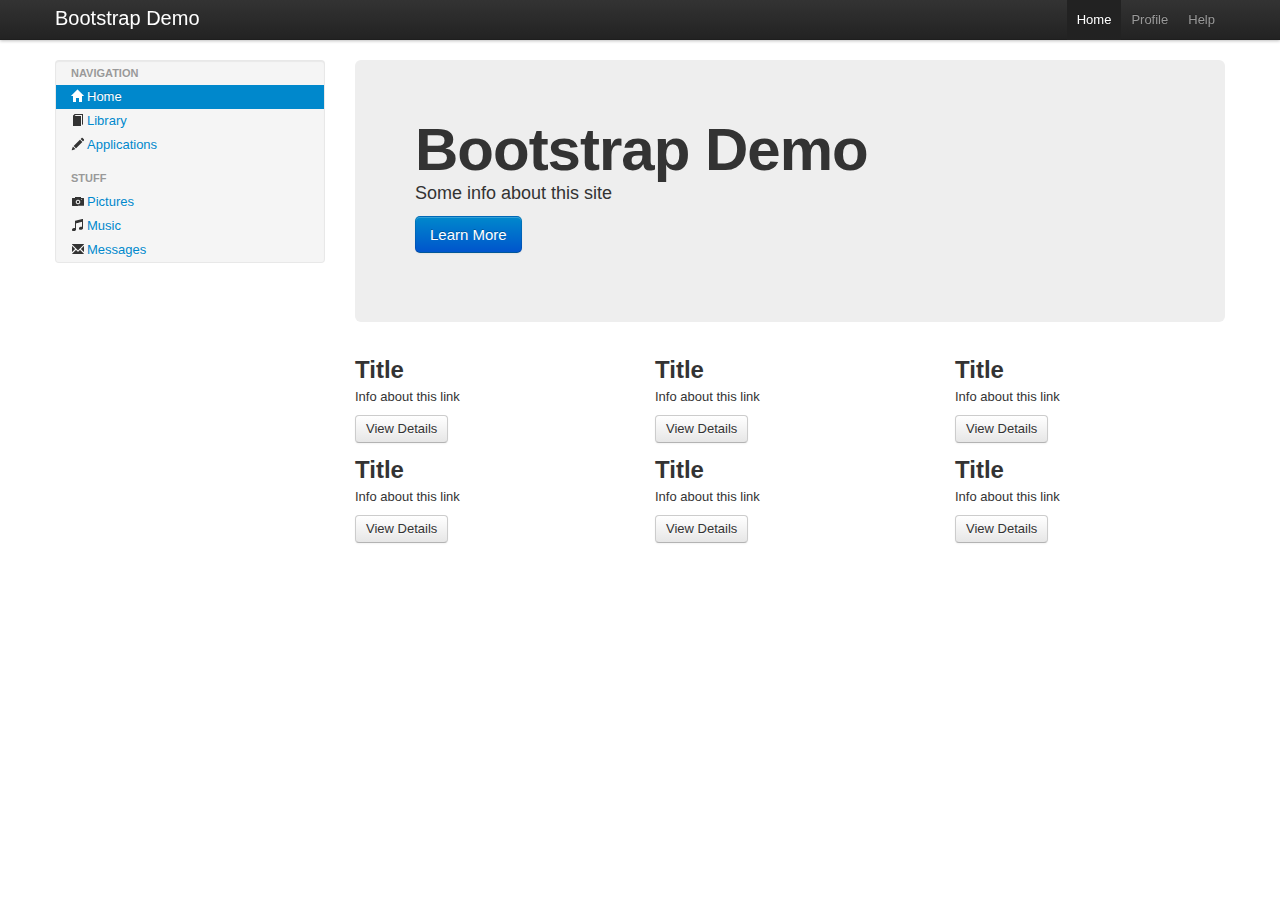
==== demo/index.html @ 55d71813 "First commit" ====
<!DOCTYPE html>
<html>
<head>
    <title>Bootstrap Demo</title>
    <meta name="viewport" content="width=device-width, initial-scale=1.0">
    <link rel="stylesheet/less" href="main.less" type="text/css">
    <style type="text/css">
        body {
            padding-top: 60px;
            padding-bottom: 40px;
        }

        .sidebar-nav{
            padding: 9px 0;
        }
    </style>
</head>
<body>
<div class="navbar navbar-fixed-top">
    <div class="navbar-inner">
        <div class="container">
            <a href="#" class="btn btn-navbar" data-toggle="collapse" data-target=".nav-collapse">
                <span class="icon-bar"></span>
                <span class="icon-bar"></span>
                <span class="icon-bar"></span>
            </a>
            <a href="#" class="brand">Bootstrap Demo</a>
            <div class="nav-collapse">
                <ul class="nav pull-right">
                    <li  class="active"><a href="#">Home</a></li>
                    <li><a href="#">Profile</a></li>
                    <li><a href="#">Help</a></li>
                </ul>
            </div>
        </div>
    </div>
</div>
<div class="container">
    <div class="row">
        <div class="span3">
            <div class="well sidebar-nav">
                <ul class="nav nav-list">
                    <li class="nav-header">Navigation</li>
                    <li class="active"><a href="#"><i class="icon-home icon-white"></i>Home</a></li>
                    <li><a href="#"><i class="icon-book"></i>Library</a></li>
                    <li><a href="#"><i class="icon-pencil"></i>Applications</a></li>
                    <li class="nav-header">Stuff</li>
                    <li><a href="#"><i class="icon-camera"></i>Pictures</a></li>
                    <li><a href="#"><i class="icon-music"></i>Music</a></li>
                    <li><a href="#"><i class="icon-envelope"></i>Messages</a></li>
                </ul>
            </div>
        </div>
        <div class="span9">
            <div class="hero-unit">
                <h1>Bootstrap Demo</h1>

                <p>Some info about this site</p>

                <p><a href="#" class="btn btn-primary btn-large">Learn More</a></p>
            </div>
            <div class="row">
                <div class="span3">
                    <h2>Title</h2>

                    <p>Info about this link</p>

                    <p><a href="#" class="btn">View Details</a></p>
                </div>
                <div class="span3">
                    <h2>Title</h2>

                    <p>Info about this link</p>

                    <p><a href="#" class="btn">View Details</a></p>
                </div>
                <div class="span3">
                    <h2>Title</h2>

                    <p>Info about this link</p>

                    <p><a href="#" class="btn">View Details</a></p>
                </div>
            </div>
            <div class="row">
                <div class="span3">
                    <h2>Title</h2>

                    <p>Info about this link</p>

                    <p><a href="#" class="btn">View Details</a></p>
                </div>
                <div class="span3">
                    <h2>Title</h2>

                    <p>Info about this link</p>

                    <p><a href="#" class="btn">View Details</a></p>
                </div>
                <div class="span3">
                    <h2>Title</h2>

                    <p>Info about this link</p>

                    <p><a href="#" class="btn">View Details</a></p>
                </div>
            </div>
        </div>
    </div>
</div>
<script type="text/javascript" src="js/less-1.3.0.min.js"></script>
<script type="text/javascript" src="http://ajax.googleapis.com/ajax/libs/jquery/1.7.2/jquery.min.js"></script>
<script type="text/javascript" src="js/bootstrap-popover.js"></script>
<script type="text/javascript" src="js/bootstrap-collapse.js"></script>
<script type="text/javascript" src="js/bootstrap-dropdown.js"></script>
<script type="text/javascript" src="js/bootstrap-transition.js"></script>
</body>
</html>
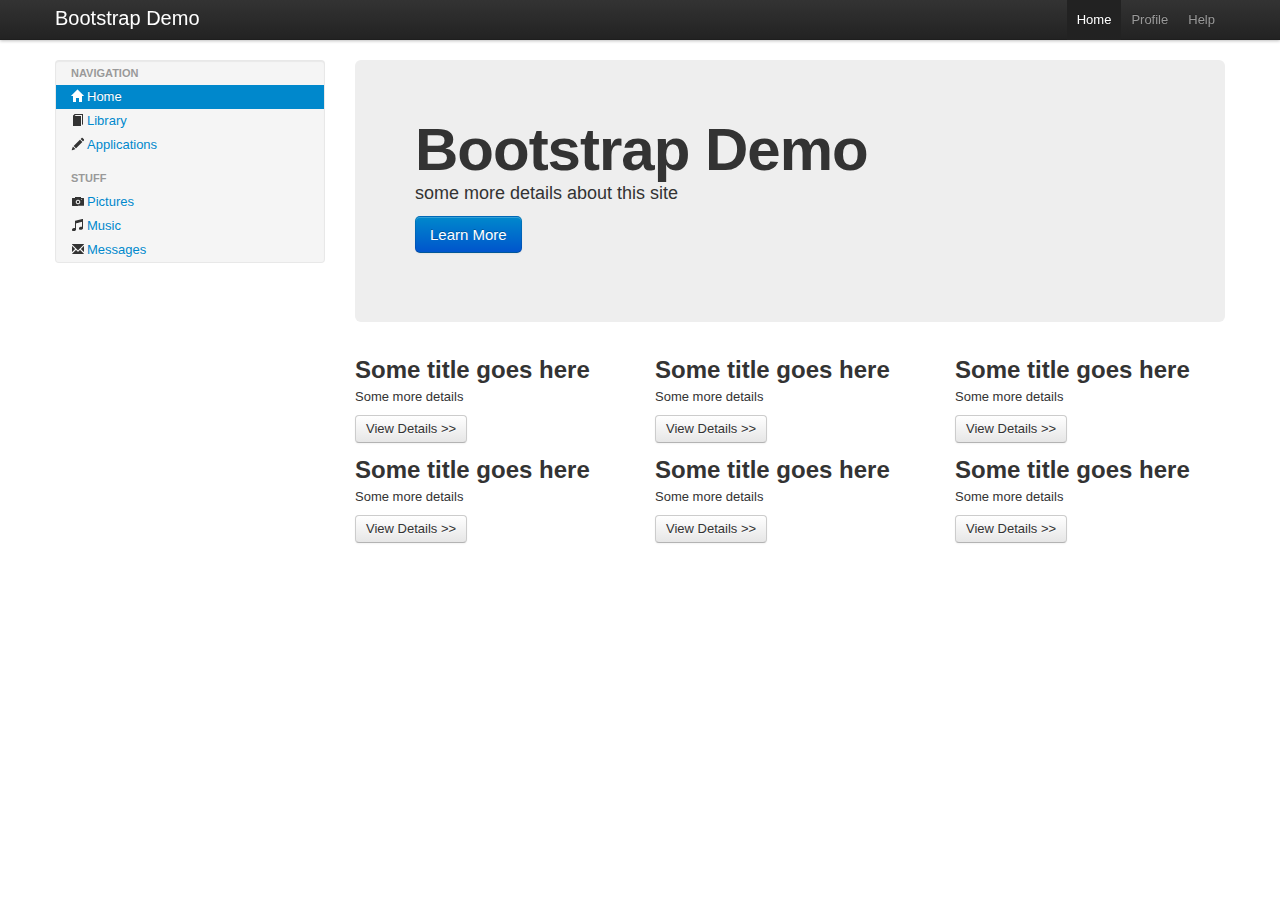
==== commit eef336c5: "webup#4" ====
--- a/demo/index.html
+++ b/demo/index.html
@@ -1,20 +1,14 @@
-<!DOCTYPE html>
+<!DOCTYPE HTML>
 <html>
 <head>
     <title>Bootstrap Demo</title>
-    <meta name="viewport" content="width=device-width, initial-scale=1.0">
     <link rel="stylesheet/less" href="main.less" type="text/css">
-    <style type="text/css">
-        body {
-            padding-top: 60px;
-            padding-bottom: 40px;
-        }
-
-        .sidebar-nav{
-            padding: 9px 0;
-        }
-    </style>
 </head>
+<style type="text/css">
+    body {
+        padding-top: 60px
+    }
+</style>
 <body>
 <div class="navbar navbar-fixed-top">
     <div class="navbar-inner">
@@ -25,9 +19,10 @@
                 <span class="icon-bar"></span>
             </a>
             <a href="#" class="brand">Bootstrap Demo</a>
+
             <div class="nav-collapse">
                 <ul class="nav pull-right">
-                    <li  class="active"><a href="#">Home</a></li>
+                    <li class="active"><a href="#">Home</a></li>
                     <li><a href="#">Profile</a></li>
                     <li><a href="#">Help</a></li>
                 </ul>
@@ -55,64 +50,63 @@
             <div class="hero-unit">
                 <h1>Bootstrap Demo</h1>
 
-                <p>Some info about this site</p>
+                <p>some more details about this site</p>
 
                 <p><a href="#" class="btn btn-primary btn-large">Learn More</a></p>
             </div>
             <div class="row">
                 <div class="span3">
-                    <h2>Title</h2>
+                    <h2>Some title goes here</h2>
 
-                    <p>Info about this link</p>
+                    <p>Some more details</p>
 
-                    <p><a href="#" class="btn">View Details</a></p>
+                    <p><a href="#" class="btn">View Details >></a></p>
                 </div>
                 <div class="span3">
-                    <h2>Title</h2>
+                    <h2>Some title goes here</h2>
 
-                    <p>Info about this link</p>
+                    <p>Some more details</p>
 
-                    <p><a href="#" class="btn">View Details</a></p>
+                    <p><a href="#" class="btn">View Details >></a></p>
                 </div>
                 <div class="span3">
-                    <h2>Title</h2>
+                    <h2>Some title goes here</h2>
 
-                    <p>Info about this link</p>
+                    <p>Some more details</p>
 
-                    <p><a href="#" class="btn">View Details</a></p>
+                    <p><a href="#" class="btn">View Details >></a></p>
                 </div>
             </div>
             <div class="row">
                 <div class="span3">
-                    <h2>Title</h2>
+                    <h2>Some title goes here</h2>
 
-                    <p>Info about this link</p>
+                    <p>Some more details</p>
 
-                    <p><a href="#" class="btn">View Details</a></p>
+                    <p><a href="#" class="btn">View Details >></a></p>
                 </div>
                 <div class="span3">
-                    <h2>Title</h2>
+                    <h2>Some title goes here</h2>
 
-                    <p>Info about this link</p>
+                    <p>Some more details</p>
 
-                    <p><a href="#" class="btn">View Details</a></p>
+                    <p><a href="#" class="btn">View Details >></a></p>
                 </div>
                 <div class="span3">
-                    <h2>Title</h2>
+                    <h2>Some title goes here</h2>
 
-                    <p>Info about this link</p>
+                    <p>Some more details</p>
 
-                    <p><a href="#" class="btn">View Details</a></p>
+                    <p><a href="#" class="btn">View Details >></a></p>
                 </div>
             </div>
         </div>
     </div>
 </div>
 <script type="text/javascript" src="js/less-1.3.0.min.js"></script>
-<script type="text/javascript" src="http://ajax.googleapis.com/ajax/libs/jquery/1.7.2/jquery.min.js"></script>
+<script type="text/javascript" src="js/jQuery.js"></script>
 <script type="text/javascript" src="js/bootstrap-popover.js"></script>
+<script type="text/javascript" src="js/bootstrap-transition.js"></script>
 <script type="text/javascript" src="js/bootstrap-collapse.js"></script>
-<script type="text/javascript" src="js/bootstrap-dropdown.js"></script>
-<script type="text/javascript" src="js/bootstrap-transition.js"></script>
 </body>
 </html>